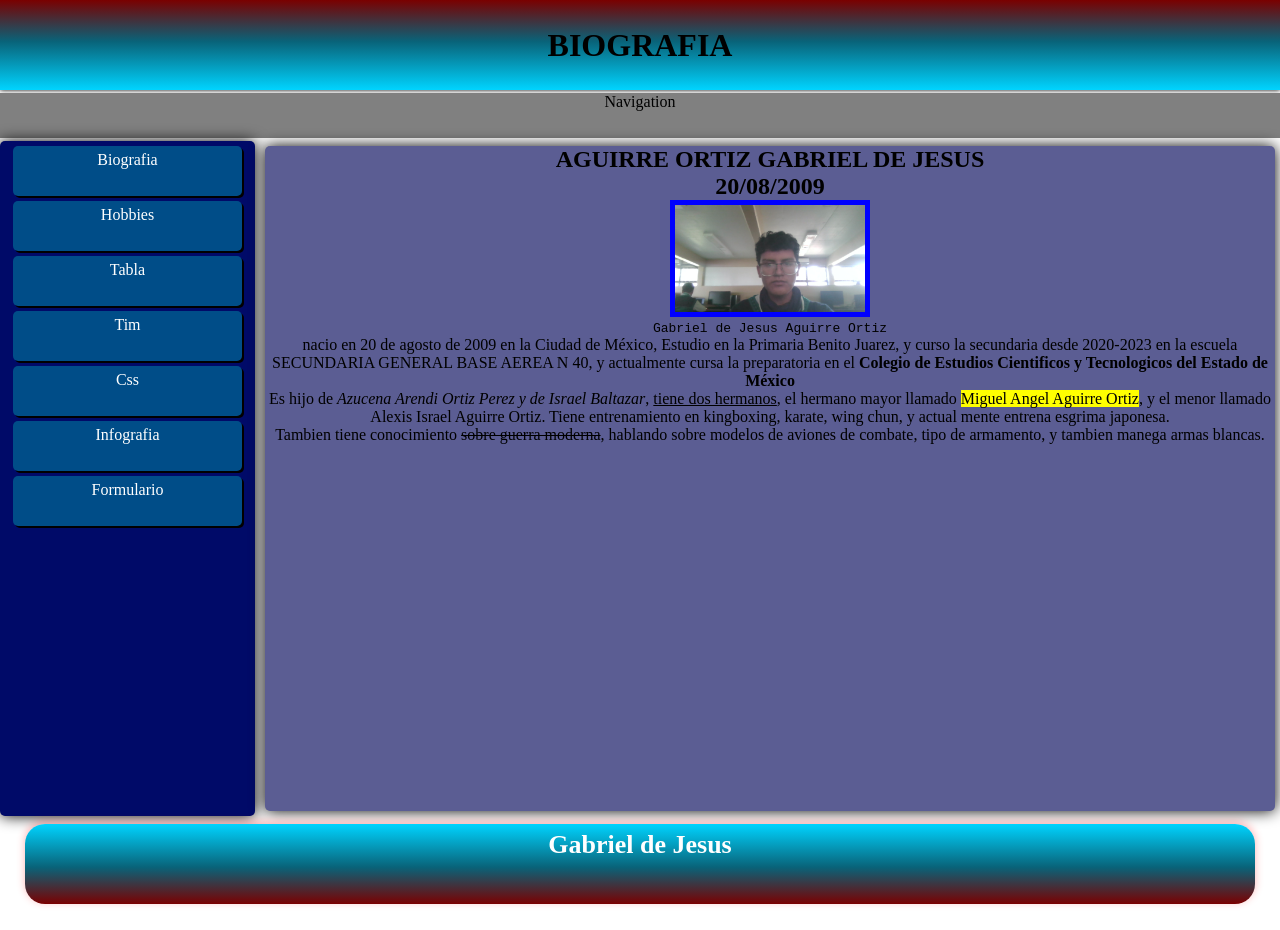
==== 10maqueta01.html @ 535aebdc "kajsgda" ====
<!DOCTYPE html>
<html lang="en">
<head>
    <meta charset="UTF-8">
    <meta name="viewport" content="width=device-width, initial-scale=1.0">
    <title>Maqueta</title>
    <link rel="stylesheet" href="css/10maqueta.css">
</head>
<body>
    <header><h1>BIOGRAFIA</h1></header>
    <nav>Navigation</nav>
    <main>
        <aside>
            <a id="boton" href="#">Biografia</a>
            <a id="boton" href="10maqueta02.html">Hobbies</a>
            <a id="boton" href="10maqueta03.html">Tabla</a>
            <a id="boton" href="10maqueta04.html">Tim</a>
            <a id="boton" href="10maqueta05.html">Css</a>
            <a id="boton" href="10maqueta06.html">Infografia</a>
            <a id="boton" href="10maqueta07.html">Formulario</a>
        </aside>
        <section>
            <center>
            <h1>AGUIRRE ORTIZ GABRIEL DE JESUS</h1>

            <h2>20/08/2009</h2>
            <img id="foto" src="archivos/WIN_20260930_11_10_31_Pro.jpg" alt="150px" width="150px" style="border: 5px solid blue;">
            </center>
            <p><pre>Gabriel de Jesus Aguirre Ortiz</pre> nacio en 20 de agosto de 2009 en la Ciudad de México, Estudio en la Primaria Benito Juarez, y curso la secundaria desde 2020-2023 en la escuela SECUNDARIA GENERAL BASE AEREA N 40, y actualmente cursa la preparatoria en el <b>Colegio de Estudios Cientificos y Tecnologicos del Estado de México</b></p>
            <p>Es hijo de <i>Azucena Arendi Ortiz Perez y de Israel Baltazar</i>, <U>tiene dos hermanos</U>, el hermano mayor llamado <mark>Miguel Angel Aguirre Ortiz</mark>, y el menor llamado Alexis Israel Aguirre Ortiz. Tiene entrenamiento en kingboxing, karate, wing chun, y actual mente entrena esgrima japonesa.</p>
            <p>Tambien tiene conocimiento <s>sobre guerra moderna</s>, hablando sobre modelos de aviones de combate, tipo de armamento, y tambien manega armas blancas.</p>
        </section>
    </main>
    <br>
    <footer><h1>Gabriel de Jesus</h1></footer>
</body>
</html>
---- css/10maqueta.css ----
*{
    padding: 0;
    margin: 0;
    box-sizing: border-box;
}
body{
    height: 100vh;
    width: 100vw;
    display: grid;
    grid-template-columns: 1fr 4fr;
    grid-template-rows: 10% 5% 75% 10%;
    gap: 3px;
    text-align: center;
}

header{
    background: #7a0000;
    background: linear-gradient(180deg, rgba(122, 0, 0, 1) 0%, rgba(9, 99, 121, 1) 46%, rgba(0, 212, 255, 1) 100%);
    grid-column: 1/3;
    grid-row: 1/2;
    box-shadow: 0px 0px 5px black;
    display: flex;
    justify-content: center;
    align-items: center;
}
nav{
    background: grey;
    grid-column: 1/3;
    grid-row: 2/3;
}
main{
    grid-column: 1/3;
    grid-row: 3/4;
    display: grid;
    grid-template-columns:1fr 4fr;
    gap: 5px;
}
aside{
    background: #000a68;
    border-radius: 5px;
    box-shadow: 0px 0px 15px black;
}
section{
    background: rgb(91, 93, 147);
    border-radius: 5px;
    margin: 5px;
    box-shadow: 0px 0px 15px black;
    overflow-x: hidden;
    overflow-y: auto;
}
footer {
    margin: 5px 25px;
    color: white;
    background: #7a0000;
    background: linear-gradient(0deg, rgba(122, 0, 0, 1) 0%, rgba(9, 99, 121, 1) 46%, rgba(0, 212, 255, 1) 100%);
    border-radius: 20px;
    padding: 6px 15px;       
    font-size: 13px;       
    text-align: center;
    box-shadow: 0px -2px 8px rgba(255, 0, 0, 0.3);
    grid-column: 1/3;
    grid-row: 4/5;
}
#boton{
    display: block;
    width: 90%;
    height: 50px;
    margin: 5px auto;
    background: rgb(0, 77, 136);
    color: white;
    padding: 5px;
    border-radius: 5px;
    text-decoration: none;
    box-shadow: 2px 2px 0px black;
}

#boton:hover{
    display: block;
    text-align: center;
    text-decoration: none;
    background-color: rgb(255, 0, 0);
    color: white;
    width: 300px;
    height: 50px;
    font-size: 20px;
    margin: 10px auto;
    padding: 5px;
    border: red groove 2px;
    border-radius: 0px 10px 50px 0px;
    box-shadow: 0px 0px 5px black;
    transition: 1s ease all;
    transform: scale(1.2);
}
video {
  width: 100%;
  max-width: 500px; 
  height: auto;     
}
img {
  width: 100%;
  max-width: 200px; 
  height: auto;     
}
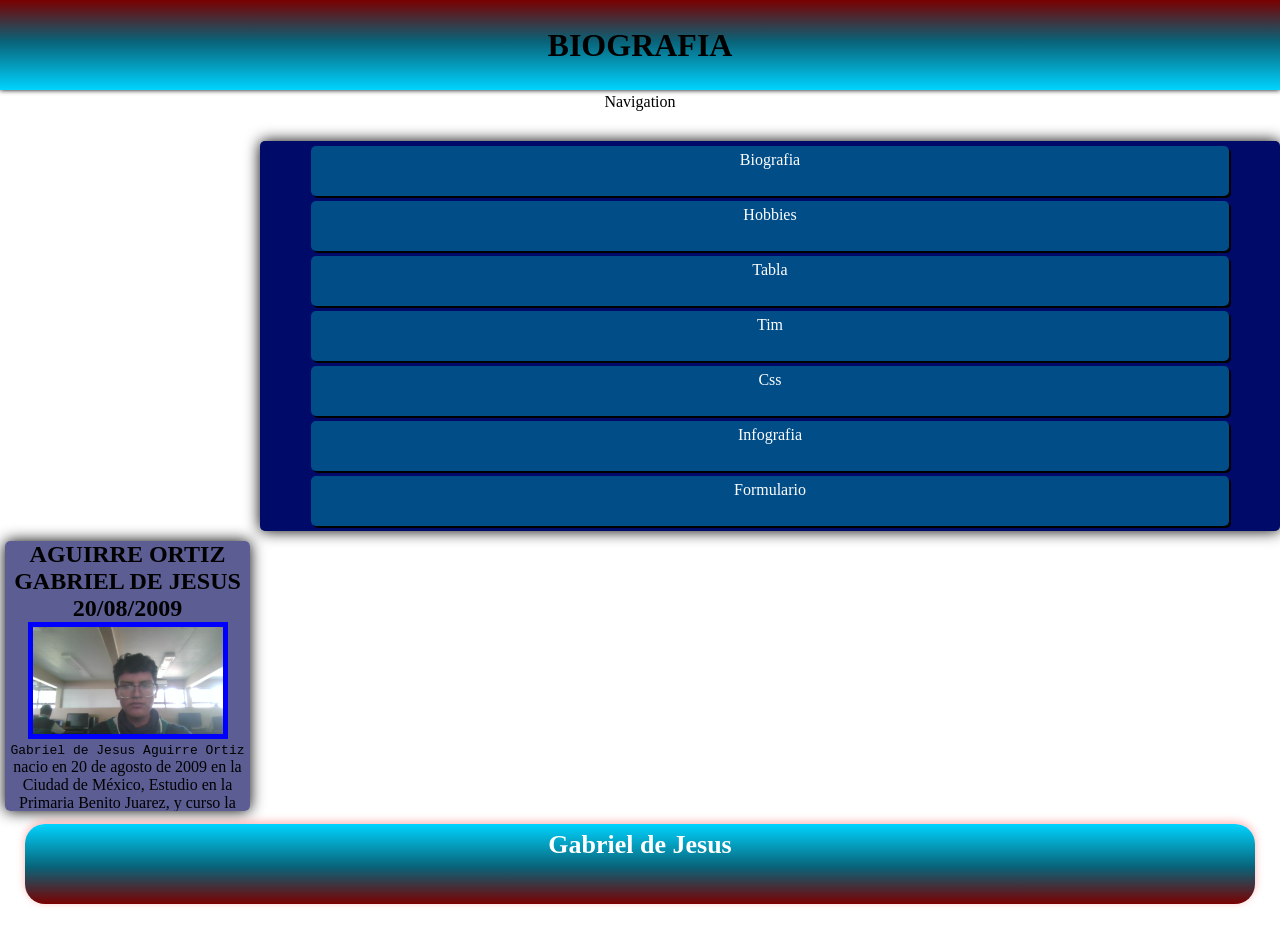
==== commit fa93a8e5: "kajsgda" ====
--- a/10maqueta01.html
+++ b/10maqueta01.html
@@ -10,6 +10,10 @@
     <header><h1>BIOGRAFIA</h1></header>
     <nav>Navigation</nav>
     <main>
+        <video id="video-fondo" autoplay muted loop>
+                <source src="hacker.mp4" type="video/mp4">
+                Tu navegador no soporta el formato de video.
+        </video>
         <aside>
             <a id="boton" href="#">Biografia</a>
             <a id="boton" href="10maqueta02.html">Hobbies</a>
--- a/css/10maqueta.css
+++ b/css/10maqueta.css
@@ -24,7 +24,7 @@
     align-items: center;
 }
 nav{
-    background: grey;
+
     grid-column: 1/3;
     grid-row: 2/3;
 }
